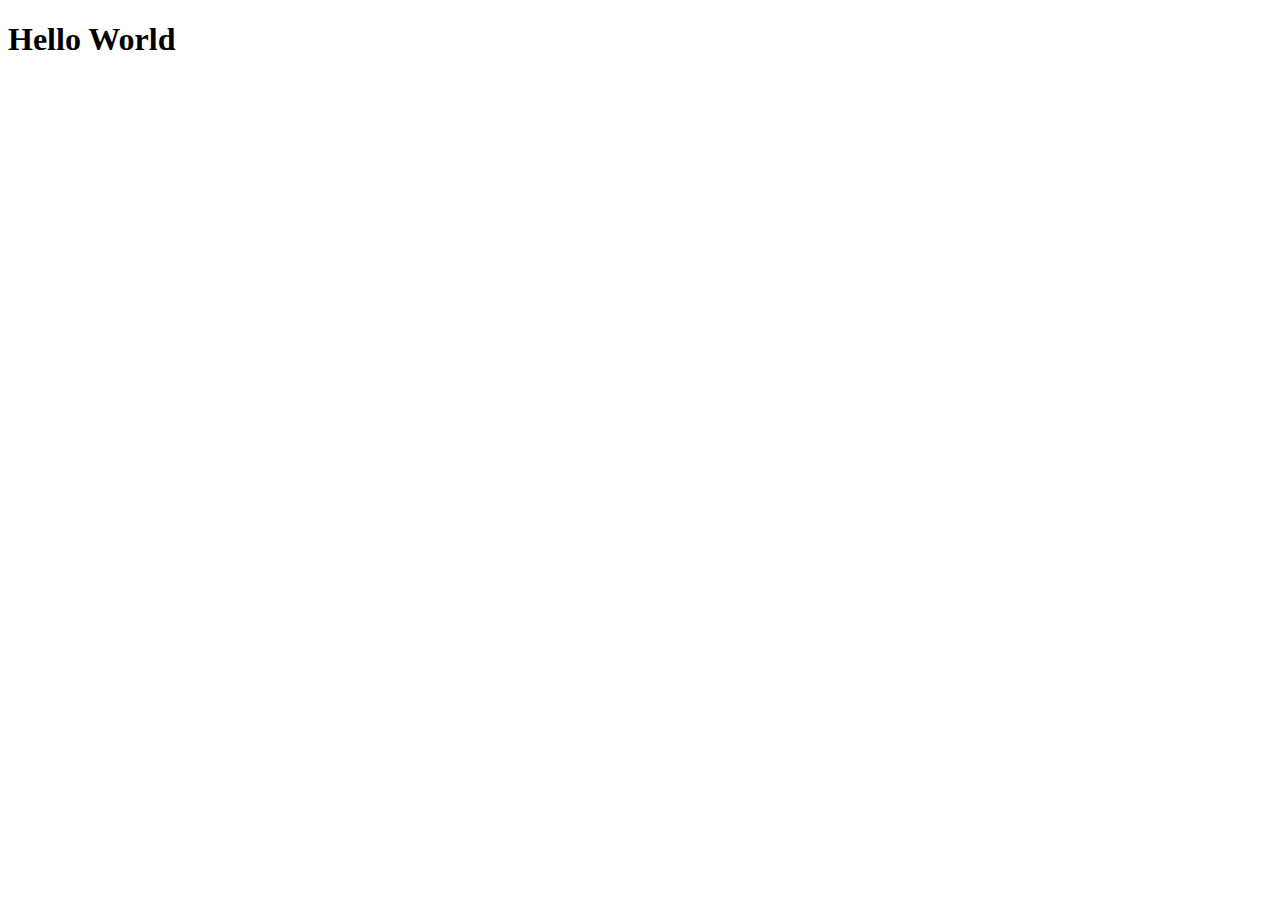
==== src/main/resources/templates/index.html @ b6fac304 "Added homepage" ====
<!DOCTYPE html>

<html>
    <head>
        <meta charset="utf-8">
        <meta http-equiv="X-UA-Compatible" content="IE=edge">
        <meta name="viewport" content="width=device-width, initial-scale=1">
        <link rel="stylesheet" href="https://cdn.jsdelivr.net/npm/bootstrap@5.3.2/dist/css/bootstrap.min.css" integrity="sha384-T3c6CoIi6uLrA9TneNEoa7RxnatzjcDSCmG1MXxSR1GAsXEV/Dwwykc2MPK8M2HN" crossorigin="anonymous">    
    </head>
    
    <body>
        <h1>Hello World</h1>
    </body>
</html>
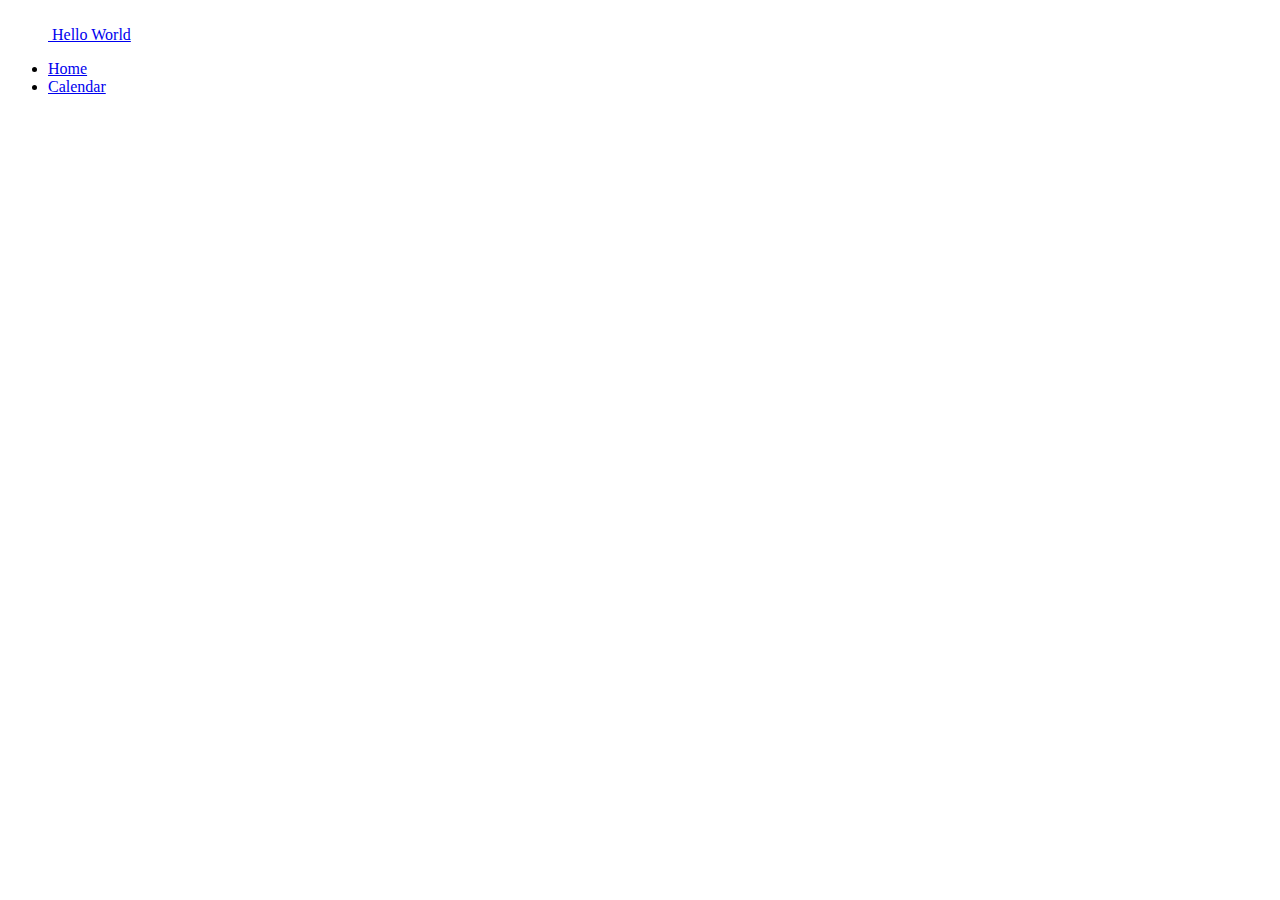
==== commit 6e2090f5: "Added model and repository files" ====
--- a/src/main/resources/templates/index.html
+++ b/src/main/resources/templates/index.html
@@ -9,6 +9,18 @@
     </head>
     
     <body>
-        <h1>Hello World</h1>
+        <div class="container">
+            <header class="d-flex flex-wrap justify-content-center py-3 mb-4 border-bottom">
+              <a href="/" class="d-flex align-items-center mb-3 mb-md-0 me-md-auto link-body-emphasis text-decoration-none">
+                <svg class="bi me-2" width="40" height="32"><use xlink:href="#bootstrap"></use></svg>
+                <span class="fs-4">Hello World</span>
+              </a>
+        
+              <ul class="nav nav-pills">
+                <li class="nav-item"><a href="#" class="nav-link active" aria-current="page">Home</a></li>
+                <li class="nav-item"><a href="#" class="nav-link">Calendar</a></li>
+              </ul>
+            </header>
+          </div>
     </body>
 </html>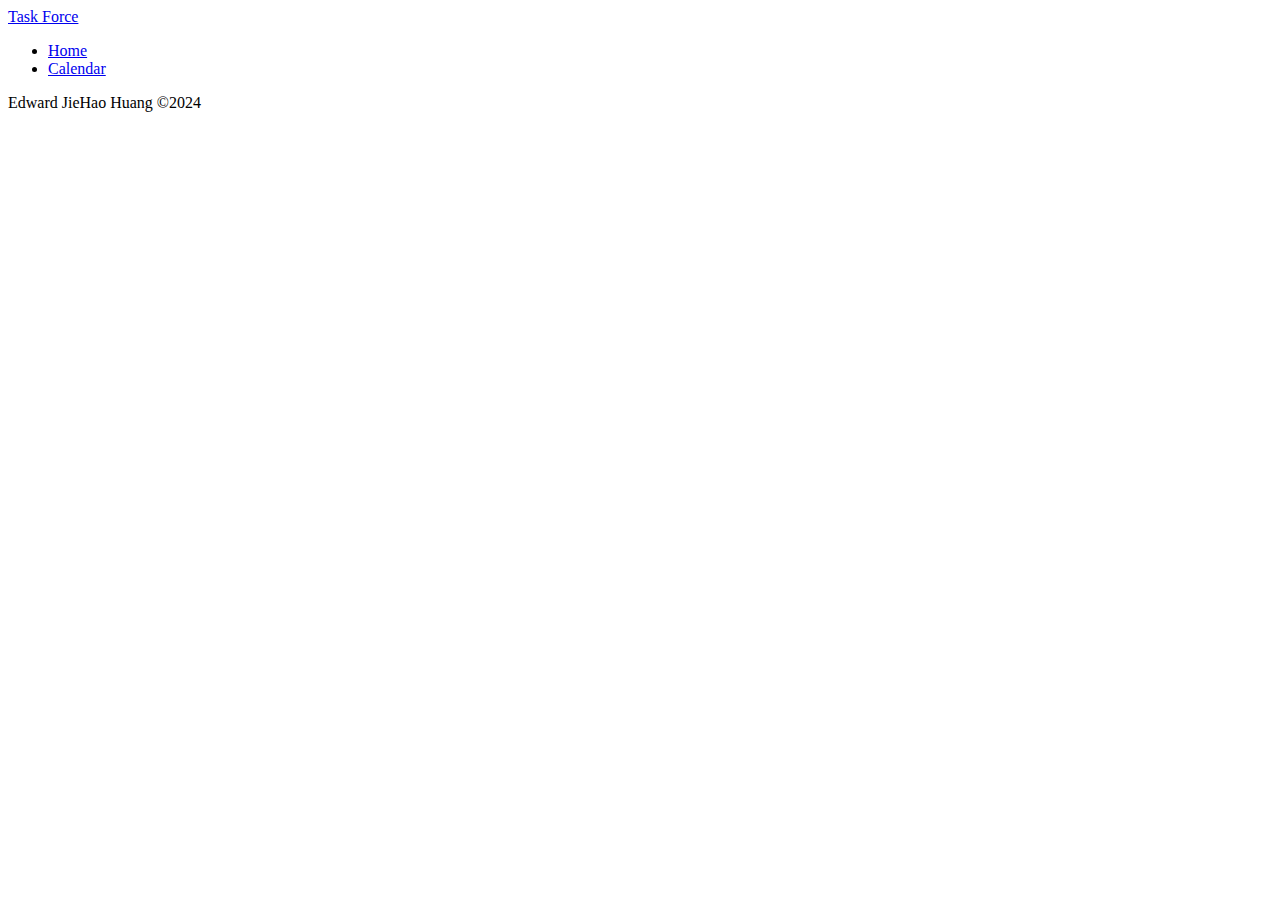
==== commit d793a292: "MVC updates" ====
--- a/src/main/resources/templates/index.html
+++ b/src/main/resources/templates/index.html
@@ -1,26 +1,42 @@
 <!DOCTYPE html>
+<html lang="en">
+  <head>
+      <meta charset="utf-8" />
+      <meta name="viewport" content="width=device-width, initial-scale=1, shrink-to-fit=no" />
+      <meta content="ie=edge" http-equiv="x-ua-compatible" />
+      <title th:text="${metaTitle} ? ${metaTitle} : 'Task List'"></title>
 
-<html>
-    <head>
-        <meta charset="utf-8">
-        <meta http-equiv="X-UA-Compatible" content="IE=edge">
-        <meta name="viewport" content="width=device-width, initial-scale=1">
-        <link rel="stylesheet" href="https://cdn.jsdelivr.net/npm/bootstrap@5.3.2/dist/css/bootstrap.min.css" integrity="sha384-T3c6CoIi6uLrA9TneNEoa7RxnatzjcDSCmG1MXxSR1GAsXEV/Dwwykc2MPK8M2HN" crossorigin="anonymous">    
-    </head>
-    
-    <body>
-        <div class="container">
-            <header class="d-flex flex-wrap justify-content-center py-3 mb-4 border-bottom">
-              <a href="/" class="d-flex align-items-center mb-3 mb-md-0 me-md-auto link-body-emphasis text-decoration-none">
-                <svg class="bi me-2" width="40" height="32"><use xlink:href="#bootstrap"></use></svg>
-                <span class="fs-4">Hello World</span>
-              </a>
-        
-              <ul class="nav nav-pills">
-                <li class="nav-item"><a href="#" class="nav-link active" aria-current="page">Home</a></li>
-                <li class="nav-item"><a href="#" class="nav-link">Calendar</a></li>
-              </ul>
-            </header>
-          </div>
-    </body>
+      <link th:rel="stylesheet" th:href="@{/webjars/bootstrap/5.3.3/css/bootstrap.min.css} " />
+      <link rel="stylesheet" type="text/css" href="/css/main.css" /> 
+  </head>
+
+  <body>
+    <div class="container">
+      <!-- Navbar -->
+      <header class="d-flex flex-wrap justify-content-center py-3 mb-4 border-bottom">
+        <a href="/" class="d-flex align-items-center mb-3 mb-md-0 me-md-auto link-body-emphasis text-decoration-none">
+          <span class="fs-4">Task Force</span>
+        </a>
+  
+        <ul class="nav nav-pills">
+          <li class="nav-item"><a href="#" class="nav-link">Home</a></li>
+          <li class="nav-item"><a href="#" class="nav-link">Calendar</a></li>
+        </ul>
+      </header>
+
+      <!-- Body -->
+      <div th:replace="@{'views/' + ${content}} :: ${content}"></div>
+
+    </div>
+
+    <!-- Footer -->
+    <div class="footer text-center">
+      <span class="text-center">Edward JieHao Huang ©2024</span>
+    </div>
+
+    <!-- Scripts -->
+    <script th:src="@{/webjars/jquery/3.7.1/jquery.min.js}"></script>
+    <script th:src="@{/webjars/bootstrap/5.3.3/js/bootstrap.min.js}"></script>
+</div>
+  </body>
 </html>